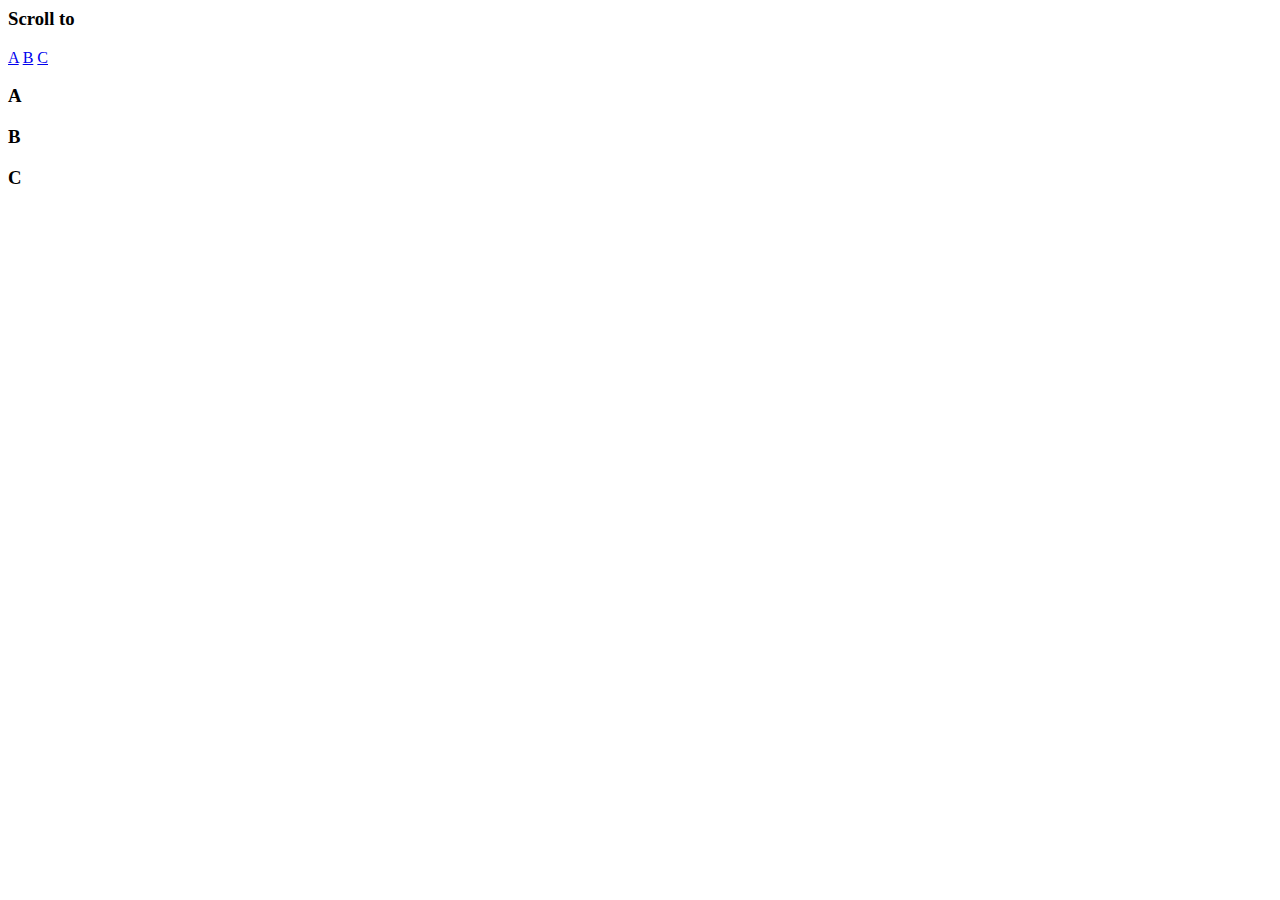
==== main/index.html @ d1859c1b "Update index.html" ====
<html>

<nav>
  <h3>Scroll to</h3>
  <a href="#a">A</a>
  <a href="#b">B</a>
  <a href="#c">C</a>
</nav>
<section id="a">
  <h3>A</h3>
</section>
<section id="b">
  <h3>B</h3>
</section>
<section id="c">
  <h3>C</h3>
</section>
</html>
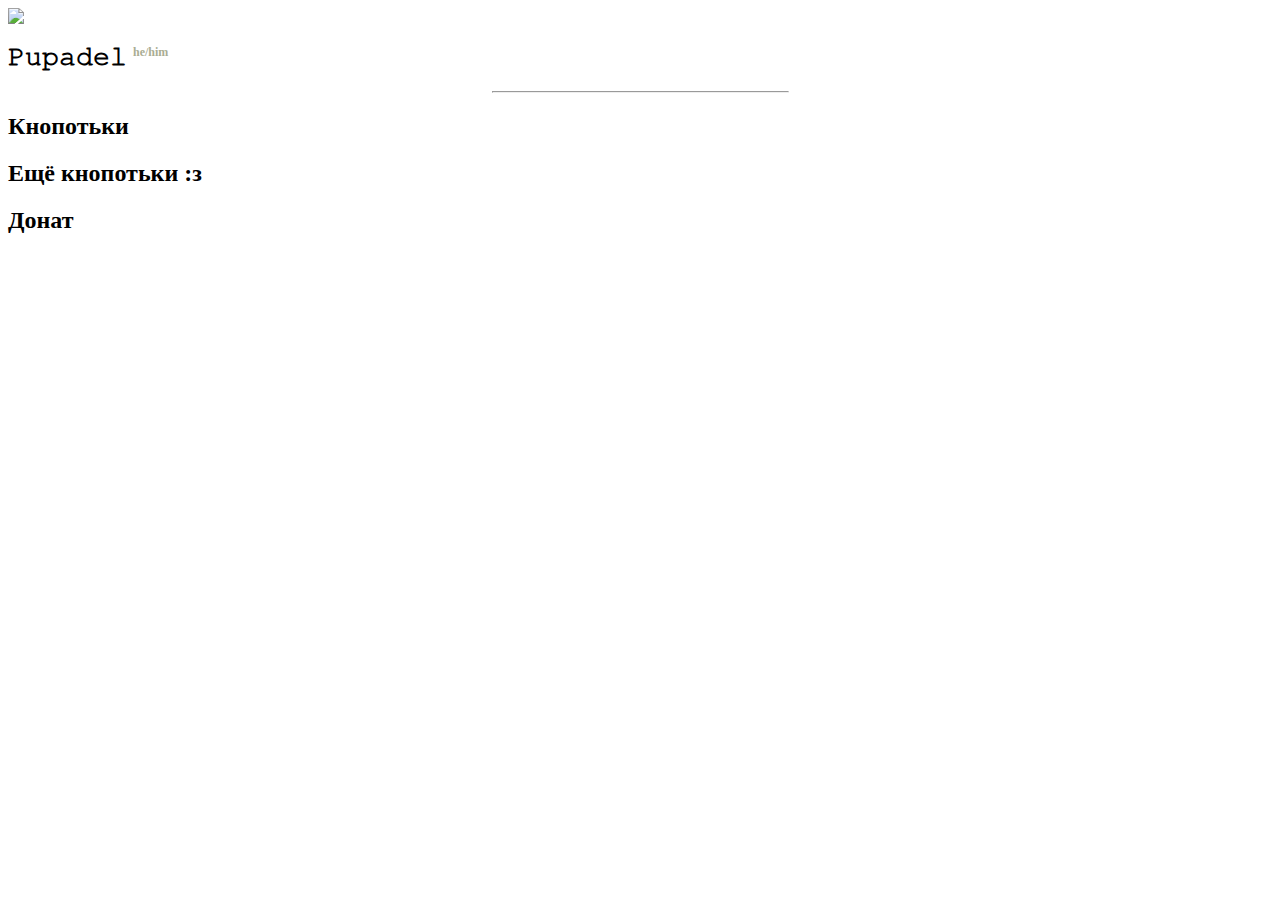
==== commit ee46f55f: "Add files via upload" ====
--- a/main/index.html
+++ b/main/index.html
@@ -1,18 +1,108 @@
-<html>
-
-<nav>
-  <h3>Scroll to</h3>
-  <a href="#a">A</a>
-  <a href="#b">B</a>
-  <a href="#c">C</a>
-</nav>
-<section id="a">
-  <h3>A</h3>
-</section>
-<section id="b">
-  <h3>B</h3>
-</section>
-<section id="c">
-  <h3>C</h3>
-</section>
-</html>
+<html>
+    <head>
+        <meta charset="utf-8">
+        <title>PupadelML</title>
+        <meta property="og:title" content="ПУПАДЕЛ">
+        <meta property="og:locale" content="en_EU">
+        <meta property="og:description" content="Pupadel's mobile main page">
+        <meta name="viewport" content="width=device-width, initial-scale=1.0">
+        <link rel="shortcut icon" href="../assets/ico.png" type="image/png">
+        <script src="https://sindresorhus.com/devtools-detect/index.js"></script>
+        <link rel="stylesheet" href="../assets/fonts/gsans/style.css">
+        <link rel="stylesheet" href="https://cdn.materialdesignicons.com/4.5.95/css/materialdesignicons.min.css">
+        <link rel="stylesheet" href="../assets/css/m/bootstrap.css">
+        <link rel="stylesheet" href="../assets/css/m/style.css">
+        <link rel="preconnect" href="https://fonts.gstatic.com">
+    <script src="https://code.jquery.com/jquery-3.4.1.js"></script>
+    <script src="../assets/js/magic.js" type="2b99a0c4f60c80abff1763e0-text/javascript"></script>
+    <script src="https://cdnjs.cloudflare.com/ajax/libs/popper.js/1.14.7/umd/popper.min.js" type="2b99a0c4f60c80abff1763e0-text/javascript"></script>
+    <script src="https://stackpath.bootstrapcdn.com/bootstrap/4.3.1/js/bootstrap.min.js" type="2b99a0c4f60c80abff1763e0-text/javascript"></script>
+    <script src="https://cdn.jsdelivr.net/npm/typed.js@2.0.11" type="2b99a0c4f60c80abff1763e0-text/javascript"></script>
+    <link rel="stylesheet" href="../assets/vars.css">
+    <link rel="stylesheet" href="../assets/cursor/cur.css">
+    <meta name="theme-color" content="#191919">
+    <link href="https://fonts.googleapis.com/css2?family=Open+Sans:ital,wght@0,300;0,400;0,600;0,700;0,800;1,300;1,400;1,600;1,700;1,800&display=swap" rel="stylesheet">
+</head>
+<div id="page-preloader">
+<span class="spin mdi mdi-loading mdi-spin"></span>
+<script src="../assets/js/preloader.js" type="2b99a0c4f60c80abff1763e0-text/javascript"></script>
+</div>
+<body class="center blur">
+    <script src="../assets/cursor/cur.js" type="2b99a0c4f60c80abff1763e0-text/javascript"></script>
+    <audio autoplay id="player">
+        <source src="../assets/sounds/alien.mp3">
+        <script>
+            document.currentScript.parentElement.volume = 0.02;
+        </script>
+    </audio>
+    <header class="center info">
+        <div class="center pizdec">
+            <div class="avatar-container"><img src="../assets/images/ava.jpg" oncontextmenu="return false;" class="avatar"></div>
+            <h2><span id="name">𝙿𝚞𝚙𝚊𝚍𝚎𝚕</span> <span style="color: #aaad93; font-size: 12px; vertical-align: super;">he/him</span></h2>
+            <h3><span id="description"></span></h3>
+            <hr width="295">
+        </div>
+        <div class="center pizdec"><h2>Кнопотьки</h2></div>
+        <div class="social linkMenu d-flex justify-content-center">
+            <a href="javascript://" onclick="location.href='https://telegram.im/pupadel_gg'" class="mx-2 social-icon" data-tooltip="Telegram">
+                <span class="mdi mdi-telegram"></span>
+            </a>
+            <a href="javascript://" onclick="location.href='https://twitter.com/pupadel?s=09'" class="mx-2 social-icon" data-tooltip="Twitter">
+                <span class="mdi mdi-twitter"></span>
+            </a>
+            <a href="javascript://" onclick="location.href='https://vk.com/pupadelkin'" class="mx-2 social-icon" data-tooltip="VK">
+                <span class="mdi mdi-vk-circle"></span>
+            </a>
+            <a href="javascript://" onclick="location.href='https://discord.com/channels/PupadelML#1720'" class="mx-2 social-icon" data-tooltip="Discord">
+                <span class="mdi mdi-discord"></span>
+            <a href="javascript://" onclick="location.href='https://github.com/Pupadel'" class="mx-2 social-icon" data-tooltip="GitHub">
+                <span class="mdi mdi-github-circle"></span>
+            </a>
+            </a>
+        </div>
+        <div class="center pizdec">
+        	<h2>Ещё кнопотьки :з</h2>
+        </div>
+        <div class="social linkMenu d-flex justify-content-center">
+            <a class="mx-2 social-icon" data-tooltip="Донат" href="#" data-toggle="modal" data-target="#donut">
+                <span class="mdi mdi-coin-outline"></span>
+            </a>
+            <a href="javascript://" onclick="location.href='https://pupadel.ml'" class="mx-2 social-icon" data-tooltip="Включить музяку">
+                <span class="mdi mdi-music-circle"></span>
+            </a>
+            <a href="javascript://" onclick="location.href='https://pupadel.ml/rick.mp4'" class="mx-2 social-icon" data-tooltip="Одноклассники??">
+                <span class="mdi mdi-odnoklassniki"></span>
+            </a>
+            <a href="javascript://" onclick="location.href='https://github.com/Pupadel/ftg-pupadel-modules'" class="mx-2 social-icon" data-tooltip="Говнокодули">
+                <span class="mdi mdi-folder-plus-outline"></span>
+            </a>
+        </div>
+                <div class="modal fade" id="donut" tabindex="-1" role="dialog" aria-labelledby="..." aria-hidden="true">
+            <div class="modal-dialog" role="document">
+                <div class="modal-content">
+                    <div class="modal-header">
+                        <h2 class="modal-title gsmedium" id="ModalLabel">Донат</h2>
+                        <a class="close" data-dismiss="modal" aria-label="Close"><span
+                                class="black clickable mdi mdi-24px mdi-close"></span></a>
+                    </div>
+                    <div class="modal-body black">
+                        <p align="center"><iframe src="https://widget.qiwi.com/widgets/small-widget-300x180?publicKey=48e7qUxn9T7RyYE1MVZswX1FRSbE6iyCj2gCRwwF3Dnh5XrasNTx3BGPiMsyXQFNKQhvukniQG8RTVhYm3iPub6wzfF2v2SeizKMksNZ3qZmoPFA1htsT1su9x9HXpMepSomkLnBQ3sSnwAGdkFLqewpo3NfXSzJy5urTtPy91EEb3ZUAjksKDjXgBkx4" width="300" height="180" allowtransparency="true" scrolling="no" frameborder="0"></iframe></p>
+                    </div>
+                        </a>
+                    </div>
+                </div>
+            </div>
+        </div>
+    </div>
+</header>
+<script src="https://ajax.cloudflare.com/cdn-cgi/scripts/7d0fa10a/cloudflare-static/rocket-loader.min.js" data-cf-settings="2b99a0c4f60c80abff1763e0-|49" defer=""></script></body>
+<script type="2b99a0c4f60c80abff1763e0-text/javascript">
+        new Typed('#description', {
+            strings: ["Kto eto?", "МазэХакер", "Любитель музяки", "Любитель⁣⁣⁣⁣⁣⁣⁣⁣⁣⁣⁣⁣⁣⁣⁣⁣⁣⁣⁣⁣⁣⁣⁣⁣⁣⁣⁣ пожрать :))"],
+            typeSpeed: 50,
+            cursorChar: '_',
+            fadeOut: true,
+            loop: true
+        })
+    </script>
+</html>
--- a/assets/vars.css
+++ b/assets/vars.css
@@ -0,0 +1,8 @@
+:root {
+    --name: Fl1yd;
+    --text-color: #fff;
+    --back-color: #fff3;
+    --over-color: #fefefe;
+    --popup-text-color: #000000;
+    --border: none;
+}
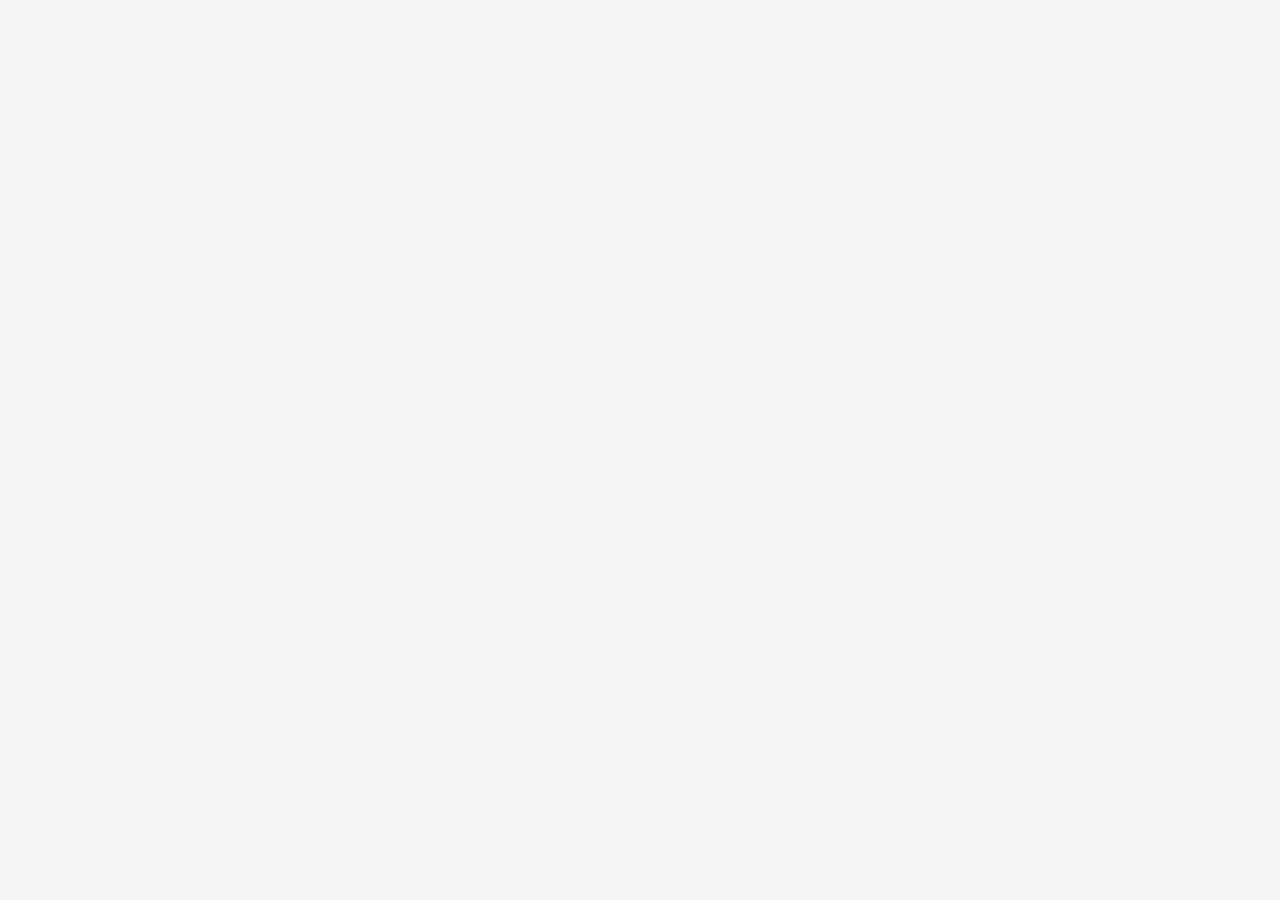
==== commit 90425449: "Add files via upload" ====
--- a/main/index.html
+++ b/main/index.html
@@ -1,108 +1,168 @@
 <html>
     <head>
         <meta charset="utf-8">
-        <title>PupadelML</title>
-        <meta property="og:title" content="ПУПАДЕЛ">
+        <title>fro0zzyC0D3</title>
+        <meta property="og:title" content="Upgrad3d Site.">
         <meta property="og:locale" content="en_EU">
-        <meta property="og:description" content="Pupadel's mobile main page">
+        <meta property="og:description" content="fro0zzy 0wn3d site. 13 y.o. c0d3r?">
+        <meta property="og:site_name" content="fro0zzy.c0d3d">
         <meta name="viewport" content="width=device-width, initial-scale=1.0">
-        <link rel="shortcut icon" href="../assets/ico.png" type="image/png">
+        <link rel="shortcut icon" href="../main/ico.png" type="image/png">
         <script src="https://sindresorhus.com/devtools-detect/index.js"></script>
-        <link rel="stylesheet" href="../assets/fonts/gsans/style.css">
+        <link rel="stylesheet" href="../main/fonts/gsans/style.css">
         <link rel="stylesheet" href="https://cdn.materialdesignicons.com/4.5.95/css/materialdesignicons.min.css">
-        <link rel="stylesheet" href="../assets/css/m/bootstrap.css">
-        <link rel="stylesheet" href="../assets/css/m/style.css">
+        <link rel="stylesheet" href="../main/css/m/bootstrap.css">
+        <link rel="stylesheet" href="../main/css/m/style.css">
         <link rel="preconnect" href="https://fonts.gstatic.com">
     <script src="https://code.jquery.com/jquery-3.4.1.js"></script>
-    <script src="../assets/js/magic.js" type="2b99a0c4f60c80abff1763e0-text/javascript"></script>
+    <script>
+	$(function () {
+    var title = document.title
+        , animSeq = ["/", "$", "\\", "|", "$"]
+        , animIndex = 0
+        , titleIndex = 0;
+
+    function doInverseSpinZeroPitch() {
+        var loadTitle = title.substring(0, titleIndex);
+        if (titleIndex > title.length) {
+            animIndex = 0;
+            titleIndex = 0
+        }
+        if (animIndex > 3) {
+            titleIndex++;
+            animIndex = 0
+        }
+        document.title = loadTitle + animSeq[animIndex];
+        animIndex++
+    }
+    window.setInterval(doInverseSpinZeroPitch, 250);
+});
+	</script>
+	
+    <script src="../main/js/magic.js" type="2b99a0c4f60c80abff1763e0-text/javascript"></script>
     <script src="https://cdnjs.cloudflare.com/ajax/libs/popper.js/1.14.7/umd/popper.min.js" type="2b99a0c4f60c80abff1763e0-text/javascript"></script>
     <script src="https://stackpath.bootstrapcdn.com/bootstrap/4.3.1/js/bootstrap.min.js" type="2b99a0c4f60c80abff1763e0-text/javascript"></script>
     <script src="https://cdn.jsdelivr.net/npm/typed.js@2.0.11" type="2b99a0c4f60c80abff1763e0-text/javascript"></script>
-    <link rel="stylesheet" href="../assets/vars.css">
-    <link rel="stylesheet" href="../assets/cursor/cur.css">
+    <link rel="stylesheet" href="../main/vars.css">
+    <link rel="stylesheet" href="../main/cursor/cur.css">
     <meta name="theme-color" content="#191919">
+    <script src="/main/main/js/text.js"></script>
     <link href="https://fonts.googleapis.com/css2?family=Open+Sans:ital,wght@0,300;0,400;0,600;0,700;0,800;1,300;1,400;1,600;1,700;1,800&display=swap" rel="stylesheet">
 </head>
 <div id="page-preloader">
 <span class="spin mdi mdi-loading mdi-spin"></span>
-<script src="../assets/js/preloader.js" type="2b99a0c4f60c80abff1763e0-text/javascript"></script>
+<script src="../main/js/preloader.js" type="2b99a0c4f60c80abff1763e0-text/javascript"></script>
 </div>
 <body class="center blur">
-    <script src="../assets/cursor/cur.js" type="2b99a0c4f60c80abff1763e0-text/javascript"></script>
+    <script src="../main/cursor/cur.js" type="2b99a0c4f60c80abff1763e0-text/javascript"></script>
     <audio autoplay id="player">
-        <source src="../assets/sounds/alien.mp3">
+        <source src="../main/sounds/alien.mp3">
         <script>
             document.currentScript.parentElement.volume = 0.02;
         </script>
     </audio>
     <header class="center info">
         <div class="center pizdec">
-            <div class="avatar-container"><img src="../assets/images/ava.jpg" oncontextmenu="return false;" class="avatar"></div>
-            <h2><span id="name">𝙿𝚞𝚙𝚊𝚍𝚎𝚕</span> <span style="color: #aaad93; font-size: 12px; vertical-align: super;">he/him</span></h2>
+            <div class="avatar-container"><img src="../main/images/ava.jpg" oncontextmenu="return false;" class="avatar"></div>
+            <h2><span id="name">fro0zzy</span> <span style="color: #0adfee; font-size: 13px; vertical-align: super;">c0d3r</span></h2>
             <h3><span id="description"></span></h3>
             <hr width="295">
         </div>
-        <div class="center pizdec"><h2>Кнопотьки</h2></div>
+        <div class="center pizdec"><h2>Кнопашки</h2></div>
         <div class="social linkMenu d-flex justify-content-center">
-            <a href="javascript://" onclick="location.href='https://telegram.im/pupadel_gg'" class="mx-2 social-icon" data-tooltip="Telegram">
+            <a href="javascript://" onclick="location.href='tg://resolve?domain=NEXUS_RYZEN'" class="mx-2 social-icon" data-tooltip="Telegram">
                 <span class="mdi mdi-telegram"></span>
             </a>
-            <a href="javascript://" onclick="location.href='https://twitter.com/pupadel?s=09'" class="mx-2 social-icon" data-tooltip="Twitter">
+            <a href="javascript://" onclick="location.href='https://twitter.com/fro0zzy_'" class="mx-2 social-icon" data-tooltip="Twitter">
                 <span class="mdi mdi-twitter"></span>
             </a>
-            <a href="javascript://" onclick="location.href='https://vk.com/pupadelkin'" class="mx-2 social-icon" data-tooltip="VK">
+            <a href="javascript://" onclick="location.href='https://vk.com/fro0zzy'" class="mx-2 social-icon" data-tooltip="VK">
                 <span class="mdi mdi-vk-circle"></span>
             </a>
-            <a href="javascript://" onclick="location.href='https://discord.com/channels/PupadelML#1720'" class="mx-2 social-icon" data-tooltip="Discord">
+            <a href="javascript://" onclick="location.href='https://discord.gg/hJGePC9y4H'" class="mx-2 social-icon" data-tooltip="Discord">
                 <span class="mdi mdi-discord"></span>
-            <a href="javascript://" onclick="location.href='https://github.com/Pupadel'" class="mx-2 social-icon" data-tooltip="GitHub">
+            <a href="javascript://" onclick="location.href='https://github.com/fro0zzy'" class="mx-2 social-icon" data-tooltip="GitHub">
                 <span class="mdi mdi-github-circle"></span>
             </a>
             </a>
         </div>
         <div class="center pizdec">
-        	<h2>Ещё кнопотьки :з</h2>
+        	<h2>Ещё кнопашки :з</h2>
         </div>
         <div class="social linkMenu d-flex justify-content-center">
-            <a class="mx-2 social-icon" data-tooltip="Донат" href="#" data-toggle="modal" data-target="#donut">
+            <a href="javascript://" onclick="location.href='https://www.donationalerts.com/r/ryzenovv'" class="mx-2 social-icon" data-tooltip="Донат">
                 <span class="mdi mdi-coin-outline"></span>
             </a>
-            <a href="javascript://" onclick="location.href='https://pupadel.ml'" class="mx-2 social-icon" data-tooltip="Включить музяку">
-                <span class="mdi mdi-music-circle"></span>
-            </a>
-            <a href="javascript://" onclick="location.href='https://pupadel.ml/rick.mp4'" class="mx-2 social-icon" data-tooltip="Одноклассники??">
-                <span class="mdi mdi-odnoklassniki"></span>
-            </a>
-            <a href="javascript://" onclick="location.href='https://github.com/Pupadel/ftg-pupadel-modules'" class="mx-2 social-icon" data-tooltip="Говнокодули">
-                <span class="mdi mdi-folder-plus-outline"></span>
-            </a>
-        </div>
-                <div class="modal fade" id="donut" tabindex="-1" role="dialog" aria-labelledby="..." aria-hidden="true">
-            <div class="modal-dialog" role="document">
-                <div class="modal-content">
-                    <div class="modal-header">
-                        <h2 class="modal-title gsmedium" id="ModalLabel">Донат</h2>
-                        <a class="close" data-dismiss="modal" aria-label="Close"><span
-                                class="black clickable mdi mdi-24px mdi-close"></span></a>
-                    </div>
-                    <div class="modal-body black">
-                        <p align="center"><iframe src="https://widget.qiwi.com/widgets/small-widget-300x180?publicKey=48e7qUxn9T7RyYE1MVZswX1FRSbE6iyCj2gCRwwF3Dnh5XrasNTx3BGPiMsyXQFNKQhvukniQG8RTVhYm3iPub6wzfF2v2SeizKMksNZ3qZmoPFA1htsT1su9x9HXpMepSomkLnBQ3sSnwAGdkFLqewpo3NfXSzJy5urTtPy91EEb3ZUAjksKDjXgBkx4" width="300" height="180" allowtransparency="true" scrolling="no" frameborder="0"></iframe></p>
-                    </div>
-                        </a>
+            
+
+
+         
+
                     </div>
                 </div>
             </div>
         </div>
     </div>
 </header>
-<script src="https://ajax.cloudflare.com/cdn-cgi/scripts/7d0fa10a/cloudflare-static/rocket-loader.min.js" data-cf-settings="2b99a0c4f60c80abff1763e0-|49" defer=""></script></body>
+<script src="https://ajax.cloudflare.com/cdn-cgi/scripts/7d0fa10a/cloudflare-static/rocket-loader.min.js" data-cf-settings="2b99a0c4f60c80abff1763e0-|49" defer=""></script>
+<script> document.oncontextmenu = cmenu; function cmenu() { return false; } </script>
+<script>
+window.onkeydown = function(evt) {
+    if(evt.keyCode == 123) return false;
+};
+window.onkeypress = function(evt) {
+    if(evt.keyCode == 123) return false;
+};
+</script>
+<script>
+    document.onkeydown = function(e) {
+if(event.keyCode == 123) {
+return false;
+}
+if(e.ctrlKey && e.shiftKey && e.keyCode == 'I'.charCodeAt(0)){
+return false;
+}
+if(e.ctrlKey && e.shiftKey && e.keyCode == 'C'.charCodeAt(0)){
+return false;
+}
+if(e.ctrlKey && e.shiftKey && e.keyCode == 'J'.charCodeAt(0)){
+return false;
+}
+if(e.ctrlKey && e.keyCode == 'U'.charCodeAt(0)){
+return false;
+}
+
+}
+</script>
+</script>
+</script>
+<script>
+    if(e.altkey && e.keyCode == 'U'.charCodeAt(0)){
+return false;
+    }
+</script>
+
+<script language="JavaScript">
+    document.ondragstart = test;
+    //читаешь?
+    document.onselectstart = test;
+    //Молодец.
+    document.oncontextmenu = test;
+    function test() {
+    return false
+    }
+    </script>
+
+
+</body>
 <script type="2b99a0c4f60c80abff1763e0-text/javascript">
         new Typed('#description', {
-            strings: ["Kto eto?", "МазэХакер", "Любитель музяки", "Любитель⁣⁣⁣⁣⁣⁣⁣⁣⁣⁣⁣⁣⁣⁣⁣⁣⁣⁣⁣⁣⁣⁣⁣⁣⁣⁣⁣ пожрать :))"],
+            strings: ["Kto eto?", "Vlad1$laV", "l0v3r music", "13 y.o.", "html/css/js beginner", "Люблю Владика" , "Good Luck, bro!" ],
             typeSpeed: 50,
             cursorChar: '_',
             fadeOut: true,
             loop: true
         })
     </script>
+
 </html>
--- a/main/fonts/gsans/style.css
+++ b/main/fonts/gsans/style.css
@@ -0,0 +1,24 @@
+@font-face {
+    font-family: 'Product Sans';
+    src: local('Product Sans'), local('ProductSans-Regular'),
+        url('ProductSans-Regular.ttf') format('truetype');
+    font-weight: normal;
+    font-style: normal;
+}
+
+@font-face {
+    font-family: 'Product Sans';
+    src: local('Product Sans Bold'), local('ProductSans-Bold'),
+        url('ProductSans-Bold.ttf') format('truetype');
+    font-weight: bold;
+    font-style: normal;
+}
+
+@font-face {
+    font-family: 'Product Sans';
+    src: local('Product Sans Italic'), local('ProductSans-Italic'),
+        url('ProductSans-Italic.ttf') format('truetype');
+    font-weight: normal;
+    font-style: italic;
+}
+
--- a/main/css/m/style.css
+++ b/main/css/m/style.css
@@ -0,0 +1,220 @@
+body {
+    width: 100%;
+    min-height: 100%;
+    margin: 0;
+    background-image: url(../../anims/aye.gif);
+    background-size: cover;
+    -webkit-background-size: cover;
+    -moz-background-size: cover;
+    -o-background-size: cover;
+    display: flex;
+    font-family: 'Open Sans', sans-serif;
+    font: 'Open Sans';
+    user-select: none;
+}
+img {
+    pointer-events: none;
+}
+.blur {
+    backdrop-filter: blur(7px);
+    -webkit-backdrop-filter: blur(7px);
+}
+.center {
+    justify-content: center;
+    align-items: center;
+    flex-direction: column;
+}
+.info {
+    min-width: 300px;
+    width: 300px;
+    display: flex;
+    background: none;
+    padding: 35px;
+    color: var(--text-color);
+    border-radius: 16px; 
+    -webkit-border-radius: 16px;
+    -moz-border-radius: 16px;
+    -khtml-border-radius: 16px;
+    border: none;
+}
+a.link {
+    -webkit-tap-highlight-color: rgba(0,0,0,0);
+    -moz-tap-highlight-color: rgba(0,0,0,0);
+    padding: 8px 20px; 
+    margin: 4px;
+    background: var(--back-color);
+    color: #fff;
+    cursor: pointer;
+    border-radius: 8px; 
+    -webkit-border-radius: 8px;
+    -moz-border-radius: 8px;
+    -khtml-border-radius: 8px;
+    width: 256px;
+    text-align: center;
+    text-decoration: none;
+    transition: .2s;
+    border: var(--border);
+}
+
+.avatar-container {
+    margin: 0 0.4em 0 0;
+    display: inline-flex;
+    justify-content: center;
+    align-items: flex-end;
+}
+
+.avatar {
+    width: 10em;
+    height: 10em;
+    border-radius: 5.6em;
+    border: #2fc8f7 solid 3px;
+}
+
+.pizdec {
+    position: relative;
+    display: inline-flex;
+    padding: 0.3em;
+}
+
+a.link:hover,
+button:hover {
+    background: #fff6;
+    color: #e0f72f;
+}
+
+button:active, button:focus {
+      outline: none;
+}
+
+button::-moz-focus-inner {
+      border: 0;
+}
+
+button::-webkit-focus-inner {
+    border: 0;
+}
+
+hr {
+    border: none;
+    margin-bottom: 5px;
+    margin-top: 5px;
+}
+
+h3 {
+    font-style: normal;
+    font-weight: inherit;
+    transition: .2ms;
+    -webkit-transition: .2ms;
+    -moz-transition: .2ms;
+}
+
+h2 {
+    font-size: larger;
+    transition: .2ms;
+    -webkit-transition: .2ms;
+    -moz-transition: .2ms;
+}
+
+.btn {
+    -webkit-transition: 0.2s;
+    -o-transition: 0.2s;
+    -moz-transition: 0.2s;
+    transition: 0.2s;
+}
+
+a.nolink:active,
+a.nolink:hover,
+a.nolink {
+    text-decoration: none;
+    color: #666;
+    outline: none;
+    border: none;
+}
+
+.social a {
+    background-color: rgba(0,0,0,.15);
+    text-align: center;
+    width: 2.5rem;
+    height: 2.5rem;
+    border-radius: 100%;
+    line-height: 2.5rem;
+    color: #212121;
+    font-size: 20px;
+    transition: 0.3s;
+}
+
+.social a:hover {
+    color: #0de6ee;
+    box-shadow: 0 0 25px #4a03ee;
+    transition: 0.3s;
+}
+
+.social a:active {
+    color: rgb(247, 47, 237);
+    box-shadow: 0 0 30px rgb(218, 51, 0);
+    transition: 0.3s;
+}
+
+.social span {
+    font-size: 20px;
+}
+.mx-2 {
+    margin-right: 0.5rem !important;
+}
+.social-icon {
+    fill: #212121;
+}
+
+.social-icon:hover {
+    fill: #f44336;
+}
+
+.tooltip-inner {
+    color: #f5f5f5;
+    background-color: #212121;
+}
+.linkMenu {
+    -webkit-tap-highlight-color: rgba(0,0,0,0);
+    -moz-tap-highlight-color: rgba(0,0,0,0);
+    padding: 8px 20px; 
+    margin: 4px;
+    background: var(--back-color);
+    color: #fff;
+    border-radius: 8px; 
+    -webkit-border-radius: 8px;
+    -moz-border-radius: 8px;
+    -khtml-border-radius: 8px;
+    text-align: center;
+    text-decoration: none;
+    transition: .2s;
+    border: var(--border);
+}
+.modal-title {
+    font-weight: bold;
+    font-size: 25px;
+    color: black;
+    font-family: 'Product Sans';
+}
+.black {
+    color: black;
+}
+.clickable {
+    cursor: pointer;
+}
+
+a.btn-donut {
+    color: #fff;
+    background-color: rgb(28, 101, 19);
+    padding: 0.25rem 0.5rem;
+    font-size: 0.875rem;
+    line-height: 1.5;
+    font-size: 18px;
+    border-radius: 50px;
+    font-family: Google Sans Regular;
+    text-decoration: none;
+}
+
+a.btn-donut:hover {
+    color: #e0f72f;
+    text-decoration: none;
+}
--- a/main/vars.css
+++ b/main/vars.css
@@ -0,0 +1,9 @@
+﻿:root {
+    --name: fro0zzy;
+    --description: на расслабоне, на чиле;
+    --text-color: #fff;
+    --back-color: #fff3;
+    --over-color: #fefefe;
+    --popup-text-color: #000000;
+    --border: none;
+}
--- a/main/cursor/cur.css
+++ b/main/cursor/cur.css
@@ -0,0 +1,45 @@
+html, 
+html *, 
+body, 
+body * {
+  cursor: none;
+}
+.cursor-dot,
+.cursor-dot-outline {
+  mix-blend-mode: normal;
+  pointer-events: none;
+  position: absolute;
+  top: 50%;
+  left: 50%;
+  border-radius: 50%;
+  opacity: 0;
+  position: fixed;
+  -webkit-transform: translate(-50%, -50%);
+          transform: translate(-50%, -50%);
+  -webkit-transition: opacity 0.29s ease-in-out, -webkit-transform 0.29s ease-in-out;
+  transition: opacity 0.29s ease-in-out, -webkit-transform 0.29s ease-in-out;
+  transition: opacity 0.29s ease-in-out, transform 0.29s ease-in-out;
+  transition: opacity 0.29s ease-in-out, transform 0.29s ease-in-out, -webkit-transform 0.29s ease-in-out;
+}
+
+.cursor-dot {
+  z-index:99999999;
+  width: 8px;
+  height: 8px;
+  background-color: rgba(17, 56, 184, 0.63);
+  border: solid;
+  border-radius: 50%;
+  border-width: 0px;
+  border-color: #000;
+}
+
+.cursor-dot-outline {
+  z-index:99999998;
+  width: 30.0px;
+  height: 30.0px;
+  background-color: rgba(104, 20, 182, 0.356);
+  border: solid;
+  border-radius: 50%;
+  border-width: 0px;
+  border-color: #000;
+}